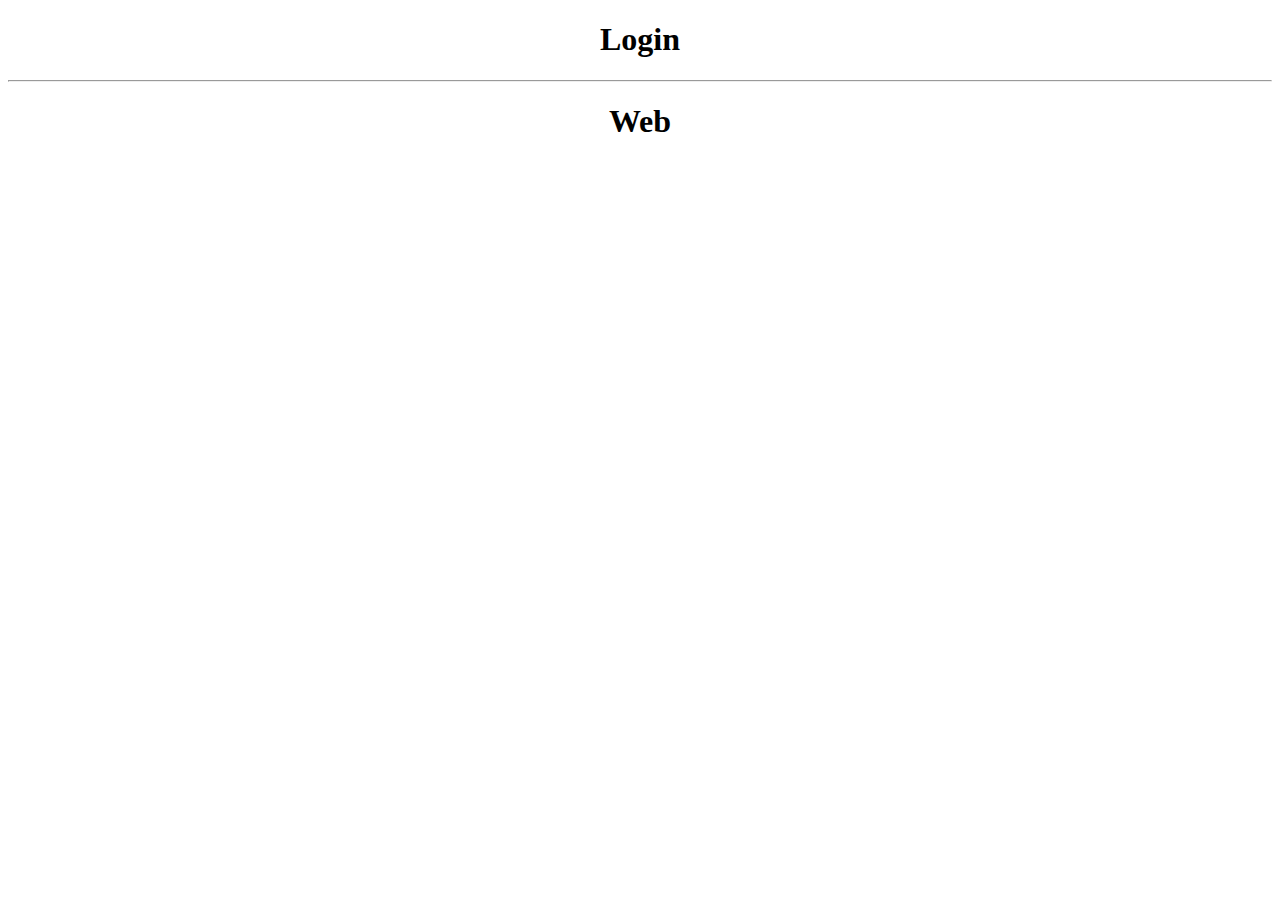
==== login.html @ 611ac440 "add index.html" ====
<!DOCTYPE html>
<html lang="en">
<head>
    <meta charset="UTF-8">
    <meta http-equiv="X-UA-Compatible" content="IE=edge">
    <meta name="viewport" content="width=device-width, initial-scale=1.0">
    <title>Register</title>
</head>
<body>
    <h1><center>Login</center></h1>
    <hr>
<body>
    <h1 style="text-align: center;">Web</h1>
</body>

    </body>
</html>
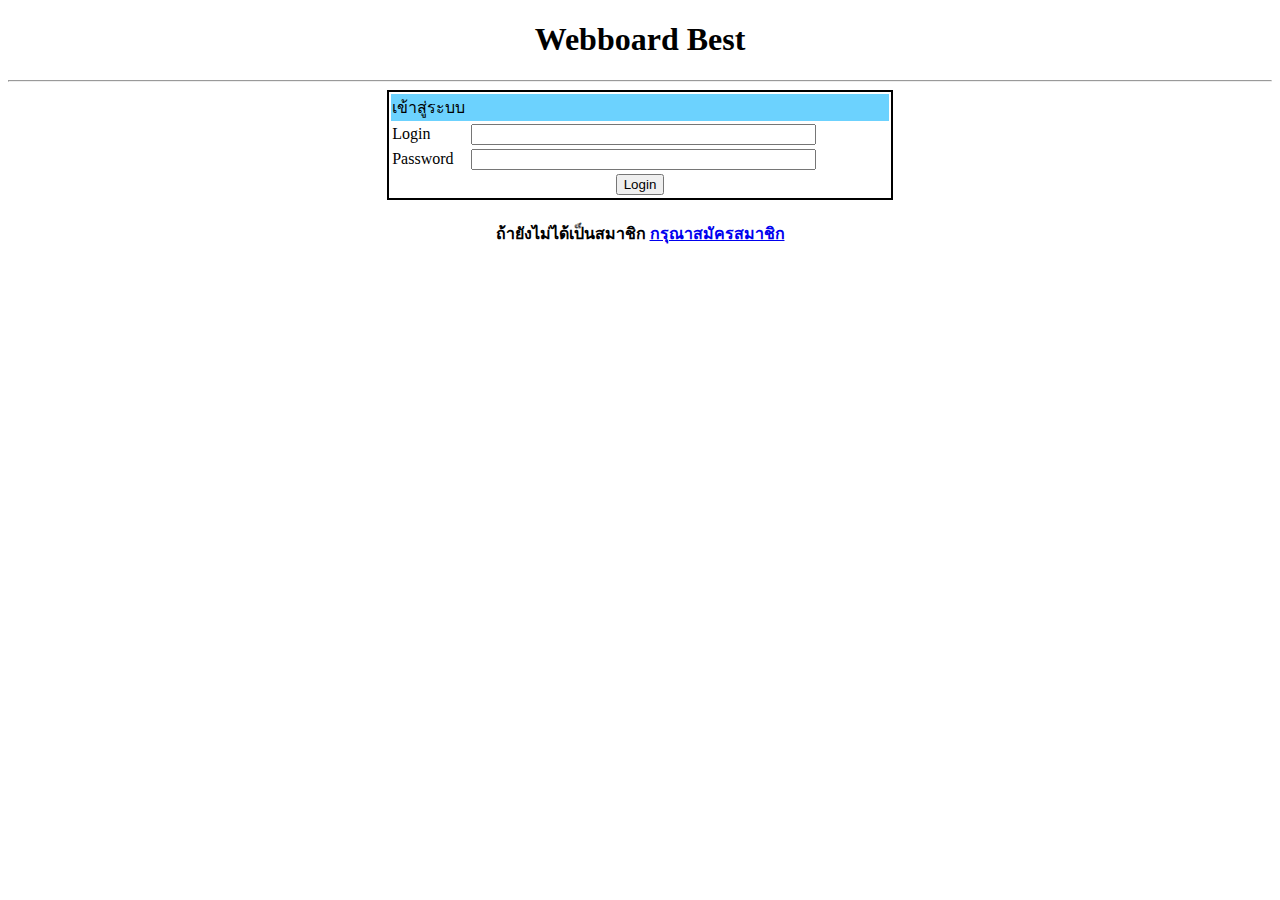
==== commit 066d8510: "add register.html" ====
--- a/login.html
+++ b/login.html
@@ -4,14 +4,20 @@
     <meta charset="UTF-8">
     <meta http-equiv="X-UA-Compatible" content="IE=edge">
     <meta name="viewport" content="width=device-width, initial-scale=1.0">
-    <title>Register</title>
+    <title>webboard Best</title>
 </head>
 <body>
-    <h1><center>Login</center></h1>
+    <center><h1>Webboard Best</h1></center>
     <hr>
-<body>
-    <h1 style="text-align: center;">Web</h1>
+<table style="border: 2px solid black ; width:40%" align="center">
+    <tr><td colspan="2" style="background-color: #6CD2FE;">เข้าสู่ระบบ</td></tr>
+    <tr><td>Login</td><td><input type="text" name="Login" size="40"></td></tr>
+    <tr><td>Password</td><td><input type="text" name="Password" size="40"></td></tr>
+    <tr><td colspan="2" align="center"><input type="submit" value="Login"></td></tr>
+</table>
+<div align="center">
+    <h4>ถ้ายังไม่ได้เป็นสมาชิก <a href="register.html">กรุณาสมัครสมาชิก</a></h4>
+</div>
+    
 </body>
-
-    </body>
 </html>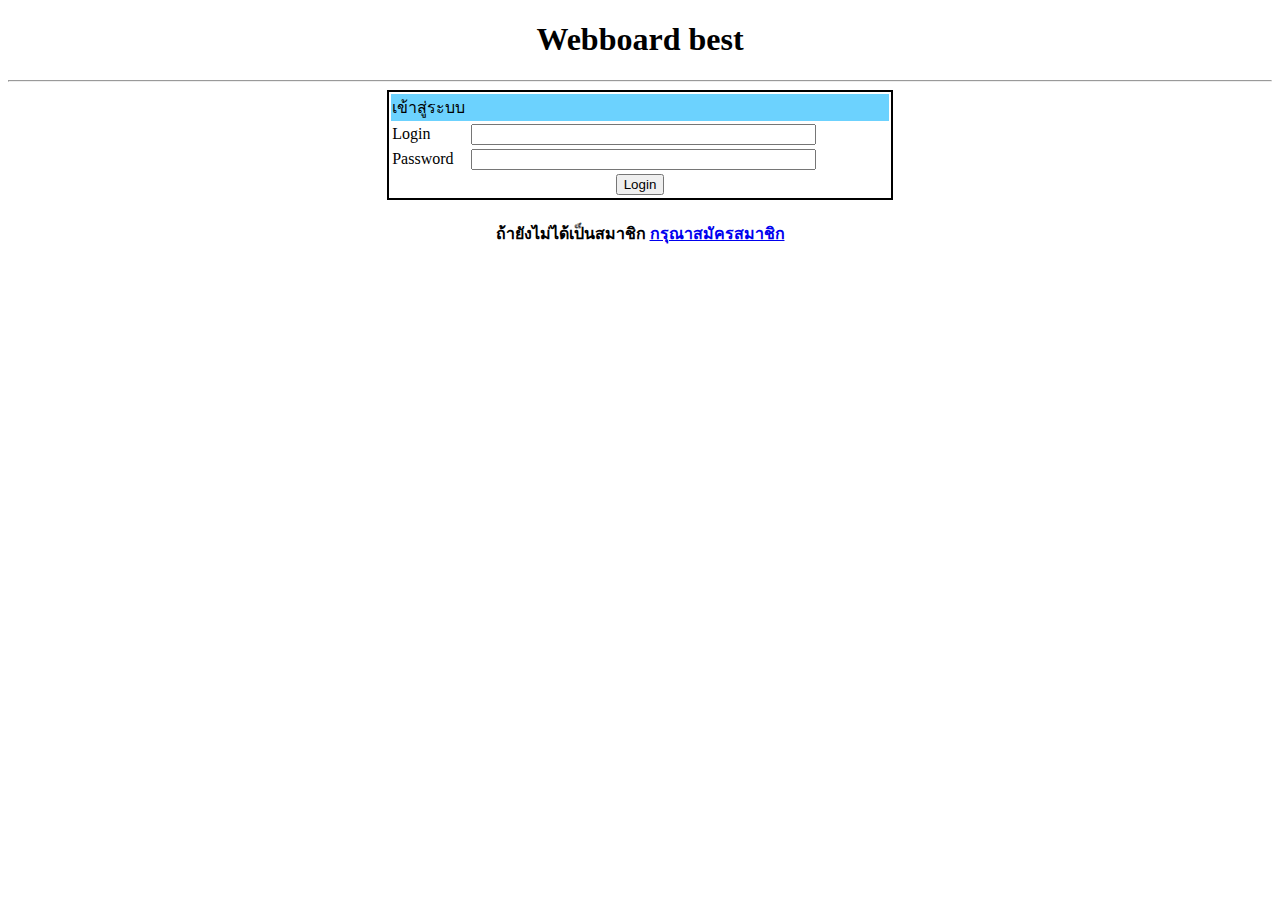
==== commit 49527c45: "add login.html and verify.php and index.html and post.php" ====
--- a/login.html
+++ b/login.html
@@ -4,17 +4,19 @@
     <meta charset="UTF-8">
     <meta http-equiv="X-UA-Compatible" content="IE=edge">
     <meta name="viewport" content="width=device-width, initial-scale=1.0">
-    <title>webboard Best</title>
+    <title>Login</title>
 </head>
 <body>
-    <center><h1>Webboard Best</h1></center>
+    <center><h1>Webboard best</h1></center>
     <hr>
+    <form action="verify.php" method="post">
 <table style="border: 2px solid black ; width:40%" align="center">
     <tr><td colspan="2" style="background-color: #6CD2FE;">เข้าสู่ระบบ</td></tr>
     <tr><td>Login</td><td><input type="text" name="Login" size="40"></td></tr>
-    <tr><td>Password</td><td><input type="text" name="Password" size="40"></td></tr>
+    <tr><td>Password</td><td><input type="password" name="Password" size="40"></td></tr>
     <tr><td colspan="2" align="center"><input type="submit" value="Login"></td></tr>
 </table>
+</form>
 <div align="center">
     <h4>ถ้ายังไม่ได้เป็นสมาชิก <a href="register.html">กรุณาสมัครสมาชิก</a></h4>
 </div>
